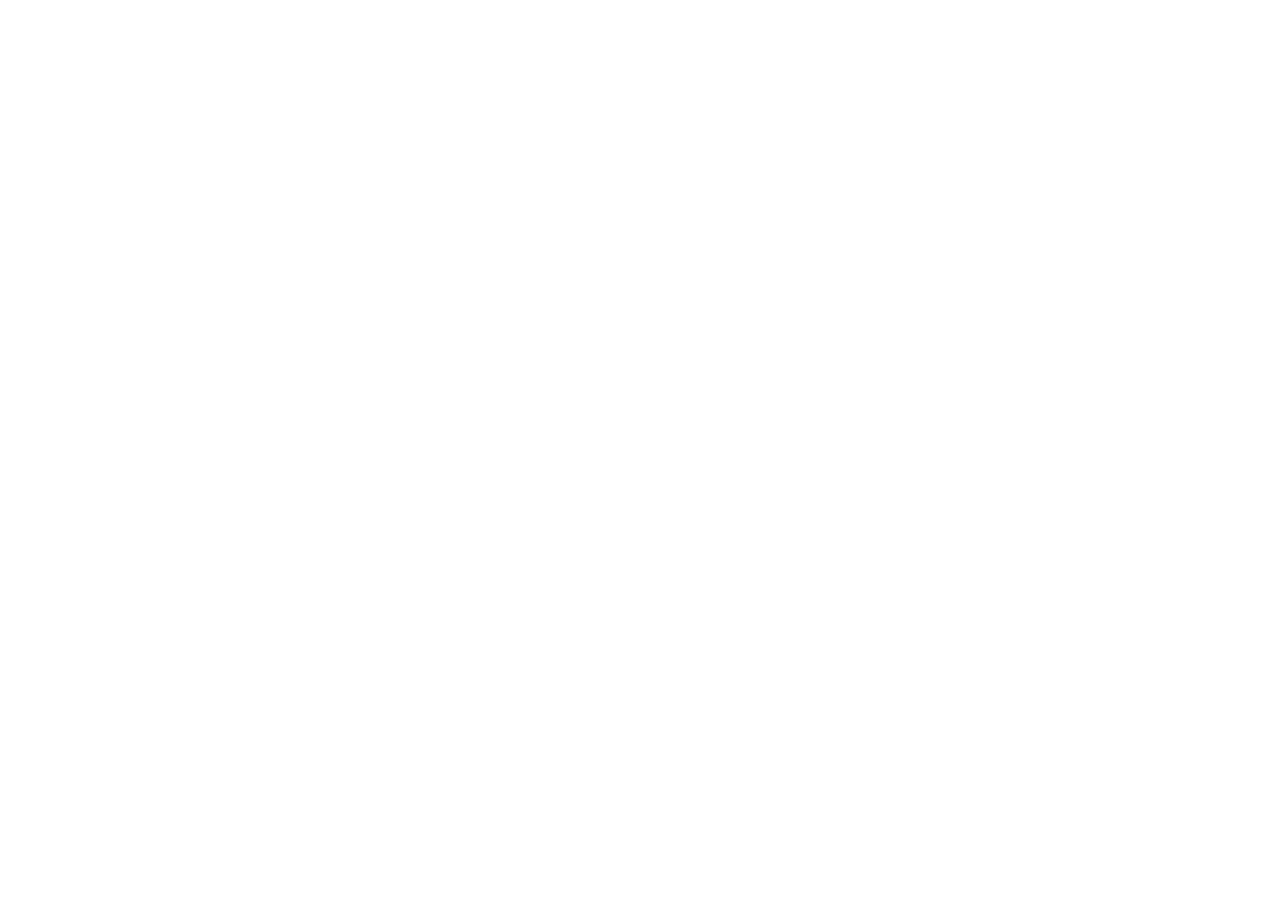
==== index.html @ 835cb9b4 "First" ====
<!DOCTYPE html>
<html>
  <head>
    <meta charset="UTF-8" />
    <title>Timesheet Application</title>
    <script src="./dependencies/react.js"></script>
    <script src="./dependencies/react-dom.js"></script>
    <script src="./dependencies/babel.min.js"></script>
    <link rel="stylesheet" type="text/css" href="./main.css">
    <script type="text/babel" src="./app.js"></script>
  </head>
  <body>
    <div id="main">
    </div>
  </body>
</html>
---- main.css ----
.timesheet {
  font-family: arial;
  border: 1px solid black;
  width: 600px;
  margin-top: 20px;
  margin-left: auto;
  margin-right: auto;
}

.header {
  border: 1px solid black;
  background-color: lavender;
}

.body {
  border: 1px solid black;
  padding: 0px;
  background-color: lightblue;
}

.title {
  font-size: 24px;
  margin: 0px 0px 0px 0px;
  padding: 5px;
  text-align: center;
  border-bottom: 1px solid black;
  background-color: lightblue;
}

.subtitle {
  display: inline-block;
  font-size: 36px;
  margin: 5px 5px 5px 15px;
  padding-right: 5px;
  text-align: right;
  width: 300px;
}

.currenttime {
  display: inline-block;
  font-size: 36px;
  margin: 5px;
  width: 250px;
  border: 1px solid black;
  text-align: center;
  background-color: white;
}

.status {
  display: inline-block;
  font-size: 36px;
  margin: 5px;
  width: 250px;
  border: 1px solid black;
  text-align: center;
}

.clockbutton {
  width: 280px;
  height: 100px;
  font-size: 36px;
  margin: 5px 5px 5px 10px;
}

.pausebutton {
  width: 280px;
  height: 100px;
  font-size: 36px;
  margin: 5px 10px 5px 5px;
}

.transactionstable {
  width: 180px;
  border: 1px solid black;
}

.timesheettable {
  width: 230px;
  border: 1px solid black;
}

.invoicestable {
  width: 170px;
  border: 1px solid black;
}

table {
  margin: 2px;
  display: inline-block;
  font-size: 10px;
  vertical-align: top;
  background-color: white;
}

tr {
  margin: 0px;

}


th {
  margin: 0px;

}

td, td input {
  margin: 0px;
  text-align: center;
}

.redcolor {
  background-color: red;
}

.greencolor {
  background-color: Chartreuse;
}

.greycolor {
  background-color: lightgray;
}

.datetimecolumn {
  width: 100px;
}
.statuscolumn {
  width: 70px;
}
.checkboxcolumn {
  width: 20px;
}
.datecolumn {
  width: 40px;
}
.hourscolumn {
  width: 30px;
}
.notescolumn {
  width: 160px;
}
.invoicenumbercolumn {
  width: 40px;
}
.amountcolumn {
  width: 40px;
}
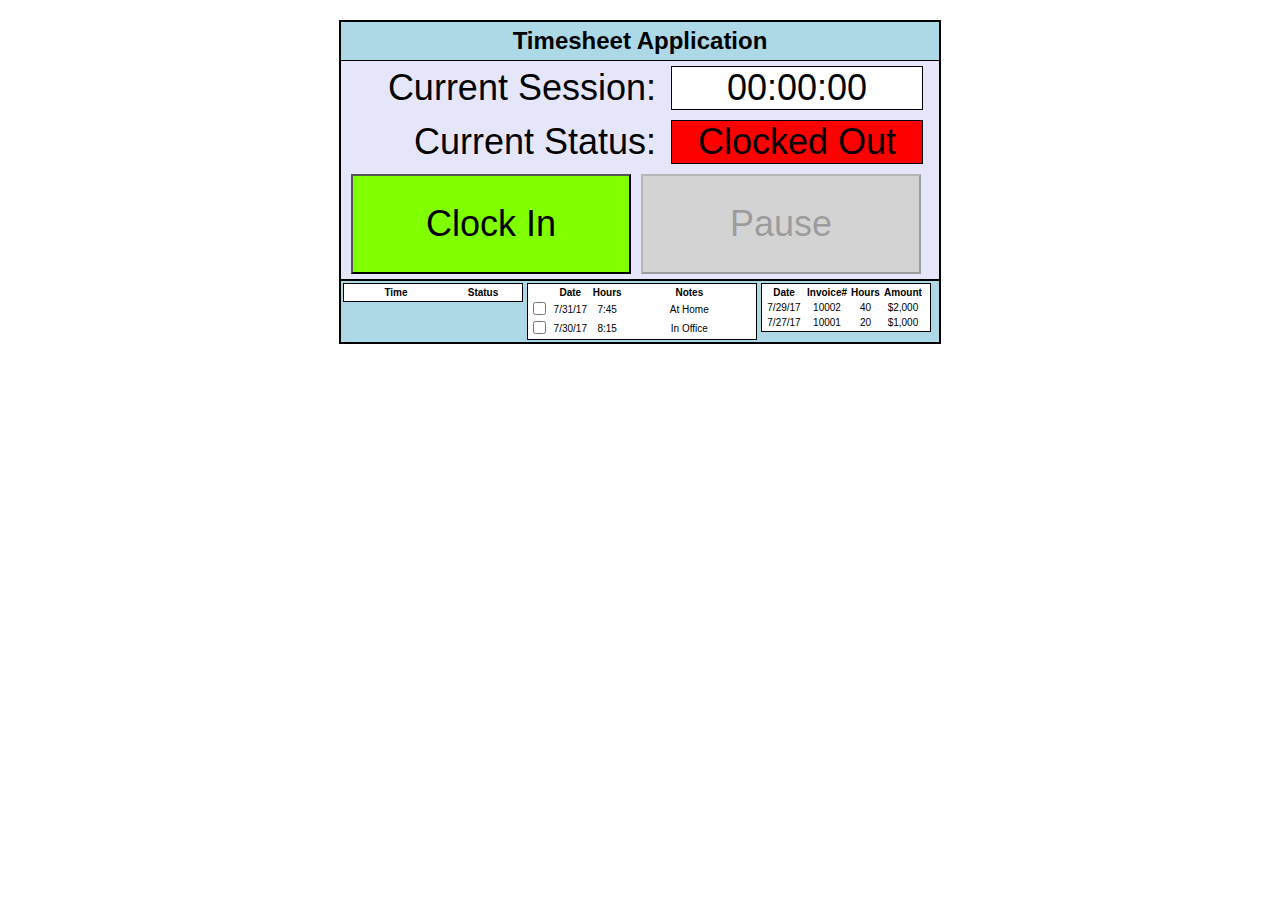
==== commit 188833ed: "Whoops" ====
--- a/index.html
+++ b/index.html
@@ -7,10 +7,11 @@
     <script src="./dependencies/react-dom.js"></script>
     <script src="./dependencies/babel.min.js"></script>
     <link rel="stylesheet" type="text/css" href="./main.css">
-    <script type="text/babel" src="./app.js"></script>
+    <script type="text/babel" src="./app.jsx"></script>
   </head>
   <body>
     <div id="main">
+
     </div>
   </body>
 </html>
